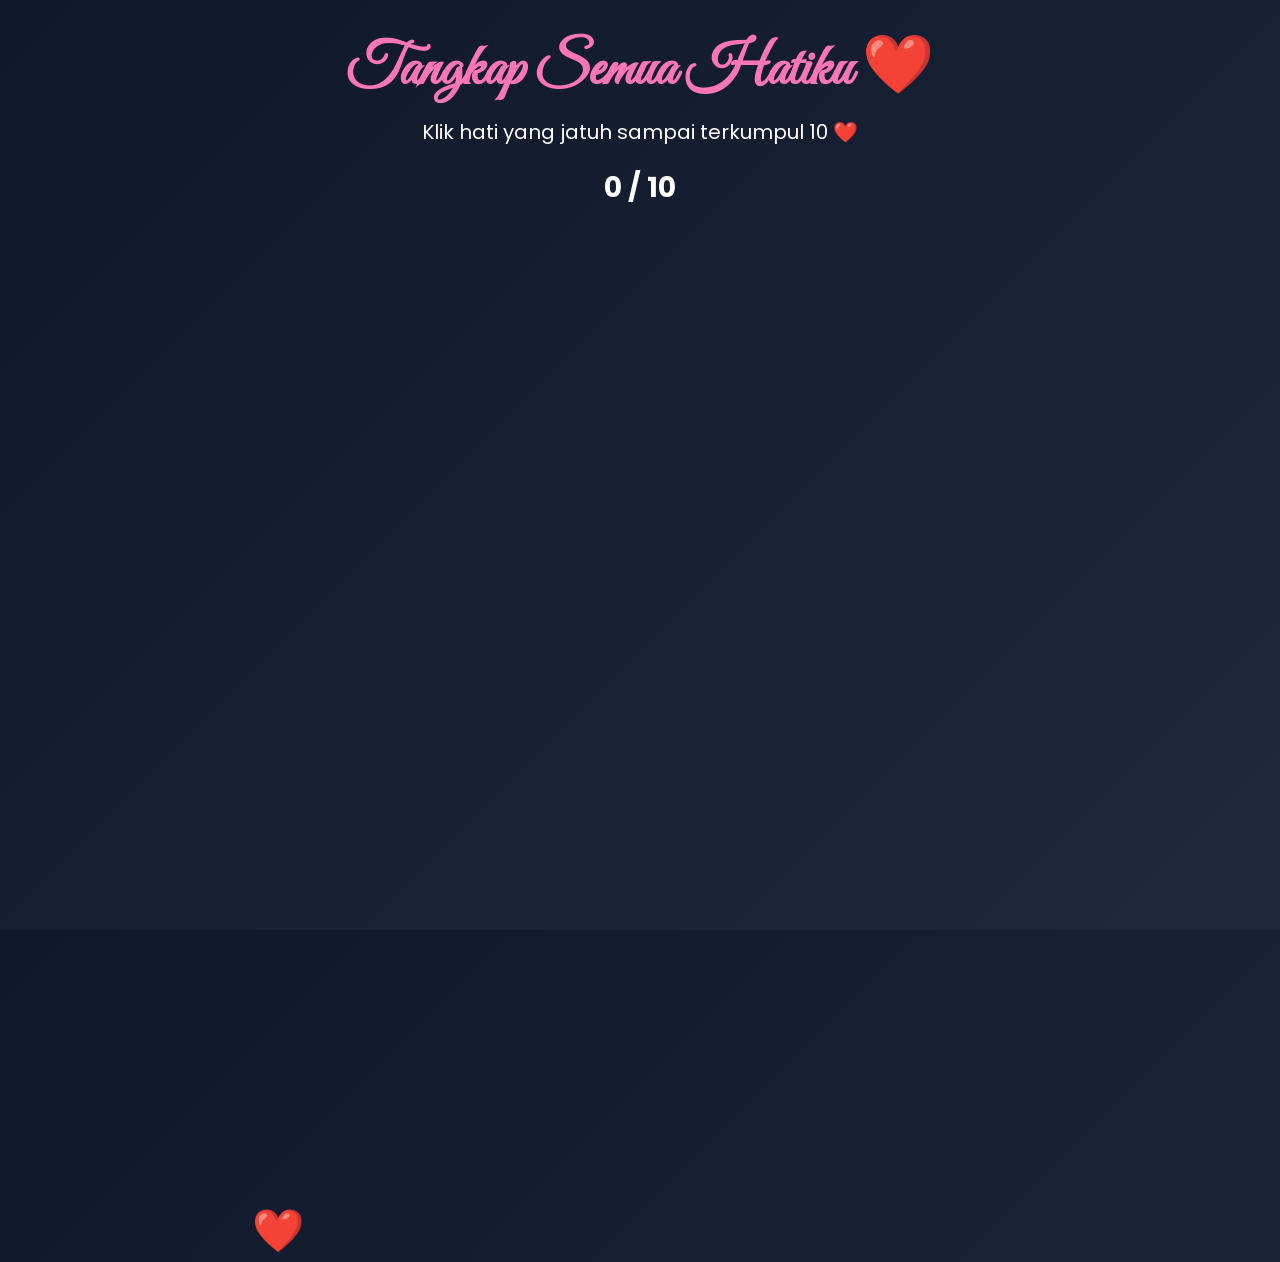
==== pages/game.html @ ebfc1592 "Create game.html" ====
<!DOCTYPE html>
<html lang="id">
<head>
<meta charset="UTF-8">
<meta name="viewport" content="width=device-width, initial-scale=1.0">

<title>Tangkap Hatiku ❤️</title>

<link rel="preconnect" href="https://fonts.googleapis.com">
<link rel="preconnect" href="https://fonts.gstatic.com" crossorigin>

<link href="https://fonts.googleapis.com/css2?family=Poppins:wght@300;400;600&family=Great+Vibes&display=swap" rel="stylesheet">

<style>

*{
margin:0;
padding:0;
box-sizing:border-box;
}

body{

overflow:hidden;

background:linear-gradient(135deg,#0f172a,#1e293b);

font-family:Poppins,sans-serif;

height:100vh;

color:white;

}

h1{

font-family:Great Vibes;

font-size:58px;

margin-top:30px;

text-align:center;

color:#ff76b6;

}

p{

text-align:center;

font-size:20px;

margin-top:10px;

}

#score{

text-align:center;

font-size:28px;

margin-top:20px;

font-weight:bold;

}

.heart{

position:absolute;

font-size:42px;

cursor:pointer;

user-select:none;

animation:jatuh linear forwards;

}

@keyframes jatuh{

0%{

transform:translateY(-60px);

}

100%{

transform:translateY(110vh);

}

}

#win{

display:none;

position:fixed;

top:50%;

left:50%;

transform:translate(-50%,-50%);

background:white;

color:#222;

padding:35px;

border-radius:20px;

text-align:center;

box-shadow:0 0 40px hotpink;

}

#win button{

margin-top:20px;

padding:12px 30px;

border:none;

background:#ff2d75;

color:white;

border-radius:30px;

cursor:pointer;

font-size:18px;

}

</style>

</head>

<body>

<h1>Tangkap Semua Hatiku ❤️</h1>

<p>Klik hati yang jatuh sampai terkumpul 10 ❤️</p>

<div id="score">

0 / 10

</div>

<div id="win">

<h2>🎉 Hebat!</h2>

<p>

Kamu berhasil menangkap semua cintaku ❤️

</p>

<button onclick="nextPage()">

Lanjut 🎁

</button>

</div>

<script>

let score=0;

const target=10;

function buatHati(){

const hati=document.createElement("div");

hati.className="heart";

hati.innerHTML="❤️";

hati.style.left=Math.random()*90+"vw";

hati.style.animationDuration=(3+Math.random()*3)+"s";

document.body.appendChild(hati);

hati.onclick=function(){

score++;

document.getElementById("score").innerHTML=

score+" / "+target;

hati.remove();

if(score>=target){

document.getElementById("win").style.display="block";

clearInterval(game);

}

};

setTimeout(()=>{

hati.remove();

},7000);

}

const game=setInterval(buatHati,700);

function nextPage(){

window.location.href="puzzle.html";

}

</script>

</body>
</html>
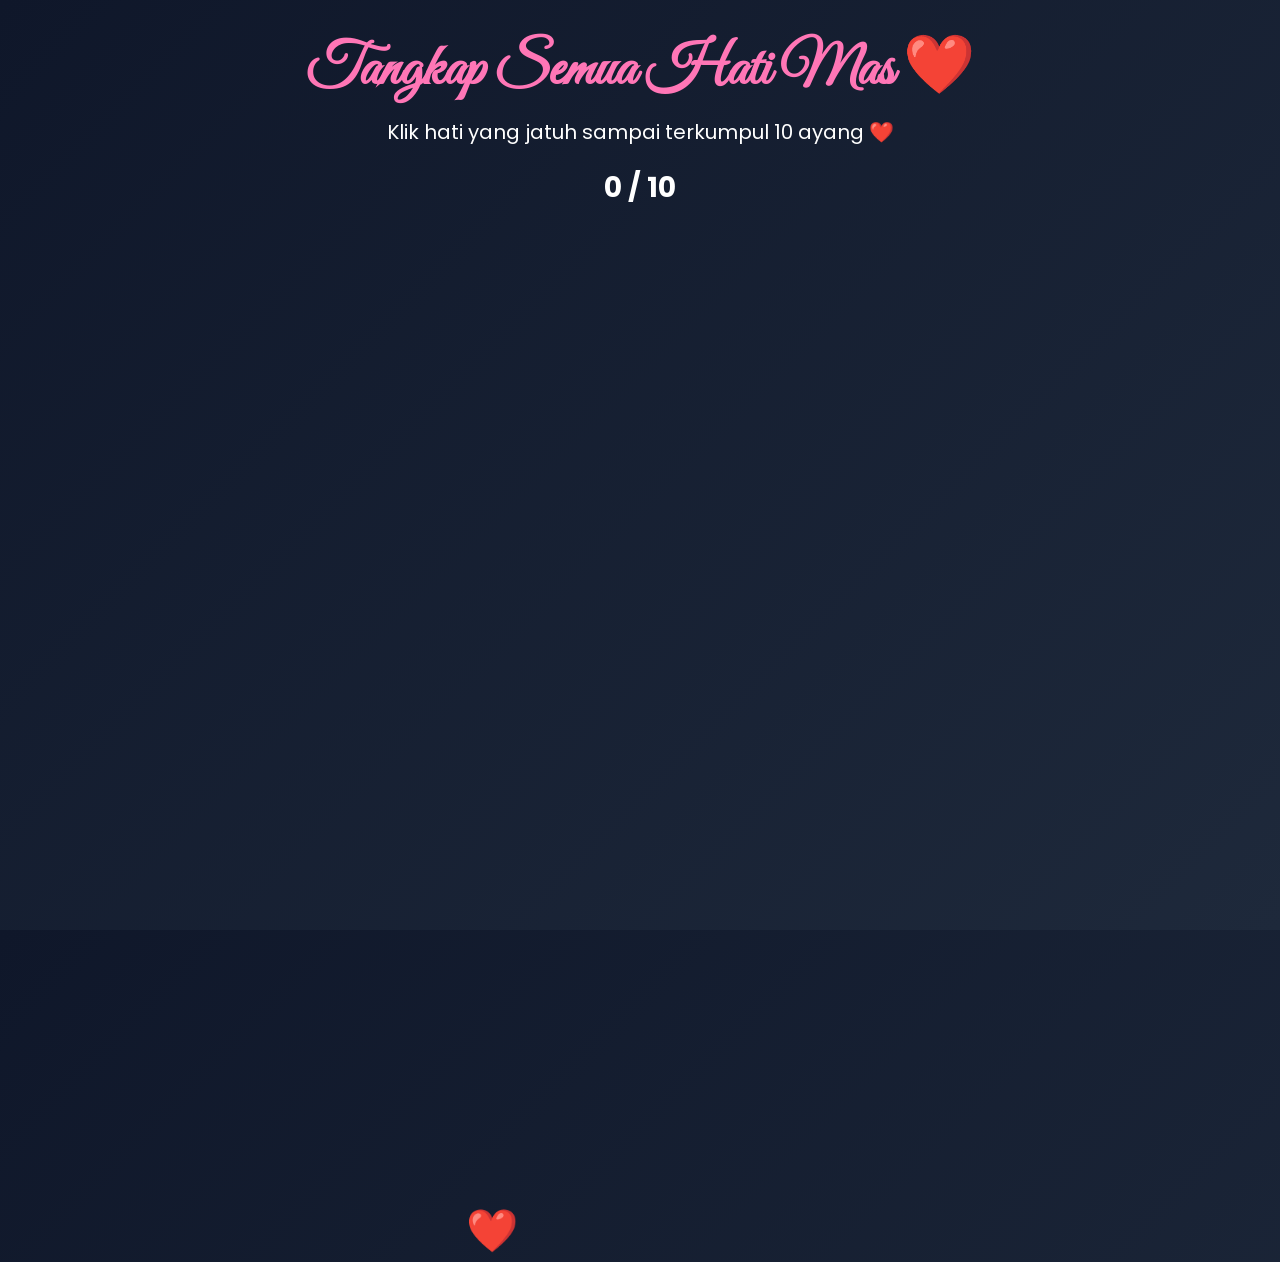
==== commit b5b2987d: "Update game.html" ====
--- a/pages/game.html
+++ b/pages/game.html
@@ -4,7 +4,7 @@
 <meta charset="UTF-8">
 <meta name="viewport" content="width=device-width, initial-scale=1.0">
 
-<title>Tangkap Hatiku ❤️</title>
+<title>Tangkap Hati Mas ❤️</title>
 
 <link rel="preconnect" href="https://fonts.googleapis.com">
 <link rel="preconnect" href="https://fonts.gstatic.com" crossorigin>
@@ -151,9 +151,9 @@
 
 <body>
 
-<h1>Tangkap Semua Hatiku ❤️</h1>
-
-<p>Klik hati yang jatuh sampai terkumpul 10 ❤️</p>
+<h1>Tangkap Semua Hati Mas ❤️</h1>
+
+<p>Klik hati yang jatuh sampai terkumpul 10 ayang ❤️</p>
 
 <div id="score">
 
@@ -163,17 +163,17 @@
 
 <div id="win">
 
-<h2>🎉 Hebat!</h2>
+<h2>🎉 Hebat ayang!</h2>
 
 <p>
 
-Kamu berhasil menangkap semua cintaku ❤️
+Ayang berhasil menangkap semua cintanya mas ❤️
 
 </p>
 
 <button onclick="nextPage()">
 
-Lanjut 🎁
+Lanjut Ayang 🎁
 
 </button>
 
